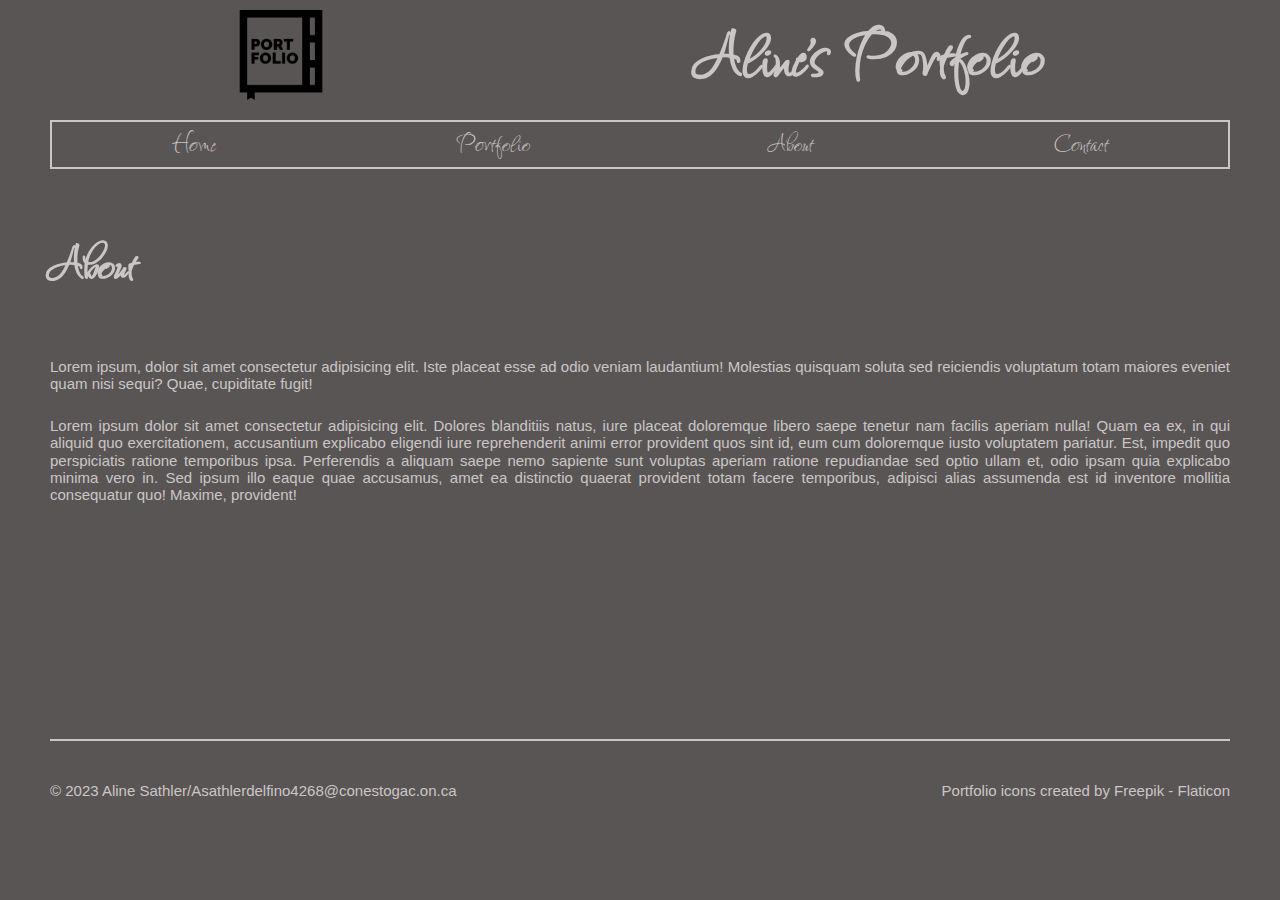
==== about.html @ 29008902 "Initial Version" ====
<!DOCTYPE html>
<html lang="en">
  <head>
    <meta charset="UTF-8" />
    <meta name="viewport" content="width=device-width, initial-scale=1.0" />
    <title>Aline's Portfolio</title>
    <link
      rel="shortcut icon"
      href="./images/icons8-portfolio-50.png"
      type="image/x-icon"
    />

    <link rel="stylesheet" href="./css/normalize.css" />
    <link rel="stylesheet" href="./css/style.css" />

    <link rel="preconnect" href="https://fonts.googleapis.com" />
    <link rel="preconnect" href="https://fonts.gstatic.com" crossorigin />
    <link
      href="https://fonts.googleapis.com/css2?family=Fuggles&family=Rubik:wght@400;500&display=swap"
      rel="stylesheet"
    />
  </head>
  <body class="container">
    <header>
      <img
        src="./images/portfolio.png"
        alt="Portfolio Image"
        id="headerImage"
      />
      <h1>Aline's Portfolio</h1>
    </header>

    <nav>
      <a href="index.html">Home</a>
      <a href="portfolio.html">Portfolio</a>
      <a href="about.html">About</a>
      <a href="contact.html">Contact</a>
    </nav>

    <div class="content">
      <main>
        <h2>About</h2>
        <p>
          Lorem ipsum, dolor sit amet consectetur adipisicing elit. Iste placeat
          esse ad odio veniam laudantium! Molestias quisquam soluta sed
          reiciendis voluptatum totam maiores eveniet quam nisi sequi? Quae,
          cupiditate fugit!
        </p>
        <p>
          Lorem ipsum dolor sit amet consectetur adipisicing elit. Dolores
          blanditiis natus, iure placeat doloremque libero saepe tenetur nam
          facilis aperiam nulla! Quam ea ex, in qui aliquid quo exercitationem,
          accusantium explicabo eligendi iure reprehenderit animi error
          provident quos sint id, eum cum doloremque iusto voluptatem pariatur.
          Est, impedit quo perspiciatis ratione temporibus ipsa. Perferendis a
          aliquam saepe nemo sapiente sunt voluptas aperiam ratione repudiandae
          sed optio ullam et, odio ipsam quia explicabo minima vero in. Sed
          ipsum illo eaque quae accusamus, amet ea distinctio quaerat provident
          totam facere temporibus, adipisci alias assumenda est id inventore
          mollitia consequatur quo! Maxime, provident!
        </p>
      </main>
    </div>

    <footer>
      <p>&copy; 2023 Aline Sathler/Asathlerdelfino4268@conestogac.on.ca</p>
      <p>
        <a
          href="https://www.flaticon.com/free-icons/portfolio"
          title="portfolio icons"
          >Portfolio icons created by Freepik - Flaticon</a
        >
      </p>
    </footer>
  </body>
</html>
---- css/style.css ----
:root {
  --primary-color: #5a5555;
  --secundary-color: #cac6c6;
  --tertiary-color: #03e5f9;
  --quaternary-color: #06b8f9;
}

h1 {
  font-size: 80px;
  font-weight: 800;
}

h2 {
  font-size: 60px;
}

h3 {
  font-size: 40px;
}

ul {
  list-style: circle;
}

li {
  font-size: 20px;
  font-family: Arial, "Helvetica Neue", Helvetica, sans-serif;
  line-height: 1.5;
}

p {
  font-size: 15px;
  font-family: Arial, "Helvetica Neue", Helvetica, sans-serif;
  text-align: justify;
  padding-top: 10px;
}

a {
  color: var(--quaternary-color);
  &:hover {
    color: var(--tertiary-color);
  }
}

.container {
  min-height: 100vh;
  width: 1200px;
  margin: auto;
  background-color: var(--primary-color);
  color: var(--secundary-color);
  font-family: Fuggles, Arial, "Helvetica Neue", Helvetica, sans-serif;
}

header {
  height: 10vh;
  padding: 10px 10px;
  display: flex;
  align-items: center;
  justify-content: space-around;
}

#headerImage {
  height: 10vh;
}

nav {
  height: 5vh;
  margin: 10px 10px;
  font-size: 30px;
  display: flex;
  align-items: center;
  justify-content: space-around;
  border: 2px solid var(--secundary-color);

  & > a {
    text-decoration: none;
    color: var(--secundary-color);
    &:hover {
      color: var(--tertiary-color);
    }
  }
}

.content {
  display: flex;
  margin: 10px 10px;
  min-height: 550px;
}

.mainIndexPage {
  width: 1000px;
  margin-right: 20px;
}

#bannerImage {
  width: 1000px;
  padding: auto;
}

aside {
  width: 160px;
}

footer {
  height: 10vh;
  margin: 10px 10px;
  display: flex;
  align-items: center;
  justify-content: space-between;
  border-top: 2px solid var(--secundary-color);
  & > p > a {
    text-decoration: none;
    color: var(--secundary-color);
    &:hover {
      color: var(--tertiary-color);
    }
  }
}
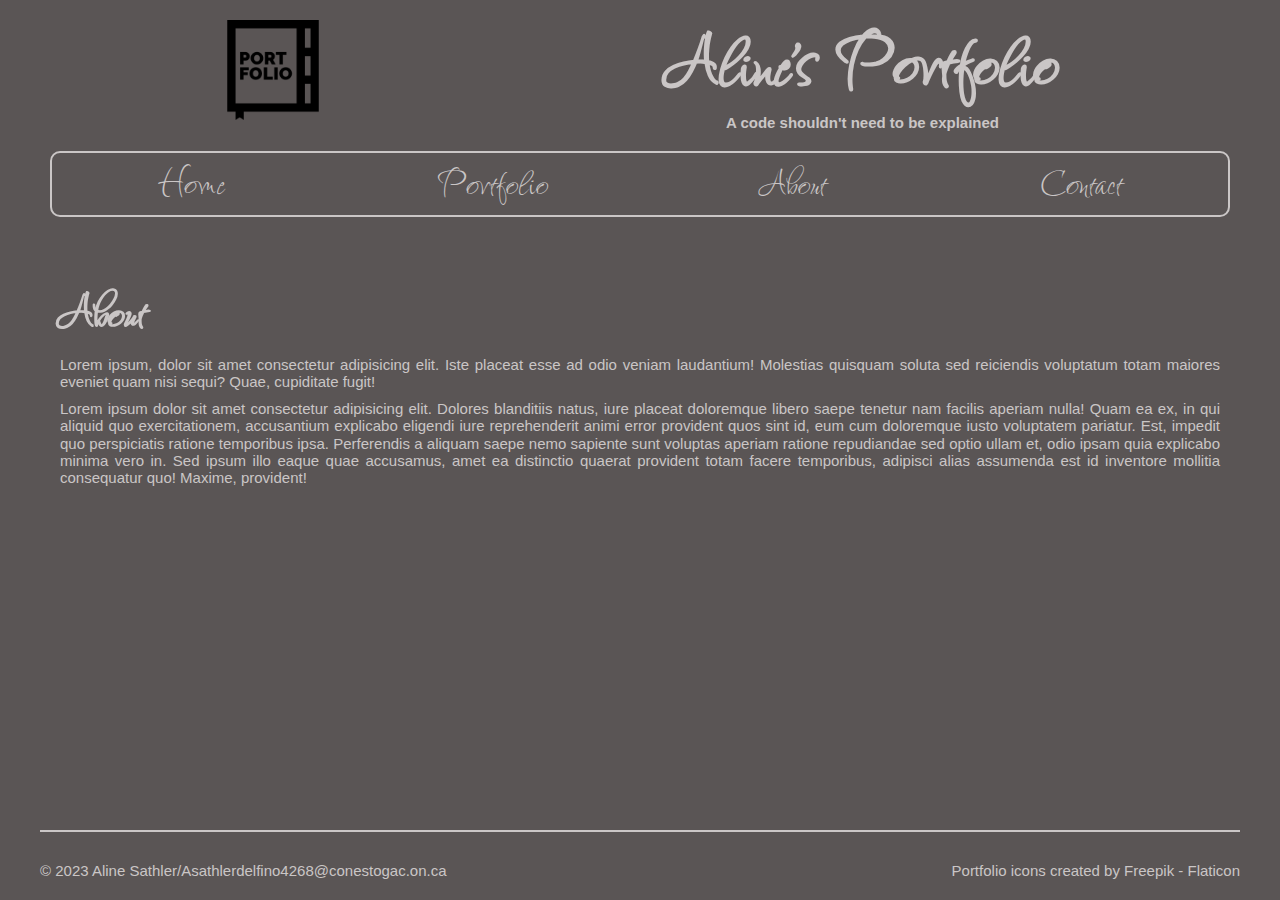
==== commit edbb3bae: "Using float in the sidebar" ====
--- a/about.html
+++ b/about.html
@@ -1,76 +1,68 @@
 <!DOCTYPE html>
 <html lang="en">
-  <head>
-    <meta charset="UTF-8" />
-    <meta name="viewport" content="width=device-width, initial-scale=1.0" />
-    <title>Aline's Portfolio</title>
-    <link
-      rel="shortcut icon"
-      href="./images/icons8-portfolio-50.png"
-      type="image/x-icon"
-    />
 
-    <link rel="stylesheet" href="./css/normalize.css" />
-    <link rel="stylesheet" href="./css/style.css" />
+<head>
+  <meta charset="UTF-8" />
+  <meta name="viewport" content="width=device-width, initial-scale=1.0" />
+  <title>Aline's Portfolio</title>
+  <link rel="shortcut icon" href="./images/icons8-portfolio-50.png" type="image/x-icon" />
 
-    <link rel="preconnect" href="https://fonts.googleapis.com" />
-    <link rel="preconnect" href="https://fonts.gstatic.com" crossorigin />
-    <link
-      href="https://fonts.googleapis.com/css2?family=Fuggles&family=Rubik:wght@400;500&display=swap"
-      rel="stylesheet"
-    />
-  </head>
-  <body class="container">
-    <header>
-      <img
-        src="./images/portfolio.png"
-        alt="Portfolio Image"
-        id="headerImage"
-      />
+  <link rel="stylesheet" href="./css/normalize.css" />
+  <link rel="stylesheet" href="./css/style.css" />
+
+  <link rel="preconnect" href="https://fonts.googleapis.com" />
+  <link rel="preconnect" href="https://fonts.gstatic.com" crossorigin />
+  <link href="https://fonts.googleapis.com/css2?family=Fuggles&family=Rubik:wght@400;500&display=swap"
+    rel="stylesheet" />
+</head>
+
+<body>
+  <header>
+    <img src="./images/portfolio.png" alt="Portfolio Image" id="headerImage" />
+
+    <div>
       <h1>Aline's Portfolio</h1>
-    </header>
+      <h5>A code shouldn't need to be explained</h5>
+    </div>
+  </header>
 
-    <nav>
-      <a href="index.html">Home</a>
-      <a href="portfolio.html">Portfolio</a>
-      <a href="about.html">About</a>
-      <a href="contact.html">Contact</a>
-    </nav>
+  <nav>
+    <a href="index.html">Home</a>
+    <a href="portfolio.html">Portfolio</a>
+    <a href="about.html">About</a>
+    <a href="contact.html">Contact</a>
+  </nav>
 
-    <div class="content">
-      <main>
-        <h2>About</h2>
-        <p>
-          Lorem ipsum, dolor sit amet consectetur adipisicing elit. Iste placeat
-          esse ad odio veniam laudantium! Molestias quisquam soluta sed
-          reiciendis voluptatum totam maiores eveniet quam nisi sequi? Quae,
-          cupiditate fugit!
-        </p>
-        <p>
-          Lorem ipsum dolor sit amet consectetur adipisicing elit. Dolores
-          blanditiis natus, iure placeat doloremque libero saepe tenetur nam
-          facilis aperiam nulla! Quam ea ex, in qui aliquid quo exercitationem,
-          accusantium explicabo eligendi iure reprehenderit animi error
-          provident quos sint id, eum cum doloremque iusto voluptatem pariatur.
-          Est, impedit quo perspiciatis ratione temporibus ipsa. Perferendis a
-          aliquam saepe nemo sapiente sunt voluptas aperiam ratione repudiandae
-          sed optio ullam et, odio ipsam quia explicabo minima vero in. Sed
-          ipsum illo eaque quae accusamus, amet ea distinctio quaerat provident
-          totam facere temporibus, adipisci alias assumenda est id inventore
-          mollitia consequatur quo! Maxime, provident!
-        </p>
-      </main>
-    </div>
+  <main>
+    <h2>About</h2>
+    <p>
+      Lorem ipsum, dolor sit amet consectetur adipisicing elit. Iste placeat
+      esse ad odio veniam laudantium! Molestias quisquam soluta sed reiciendis
+      voluptatum totam maiores eveniet quam nisi sequi? Quae, cupiditate
+      fugit!
+    </p>
+    <p>
+      Lorem ipsum dolor sit amet consectetur adipisicing elit. Dolores
+      blanditiis natus, iure placeat doloremque libero saepe tenetur nam
+      facilis aperiam nulla! Quam ea ex, in qui aliquid quo exercitationem,
+      accusantium explicabo eligendi iure reprehenderit animi error provident
+      quos sint id, eum cum doloremque iusto voluptatem pariatur. Est, impedit
+      quo perspiciatis ratione temporibus ipsa. Perferendis a aliquam saepe
+      nemo sapiente sunt voluptas aperiam ratione repudiandae sed optio ullam
+      et, odio ipsam quia explicabo minima vero in. Sed ipsum illo eaque quae
+      accusamus, amet ea distinctio quaerat provident totam facere temporibus,
+      adipisci alias assumenda est id inventore mollitia consequatur quo!
+      Maxime, provident!
+    </p>
+  </main>
 
-    <footer>
-      <p>&copy; 2023 Aline Sathler/Asathlerdelfino4268@conestogac.on.ca</p>
-      <p>
-        <a
-          href="https://www.flaticon.com/free-icons/portfolio"
-          title="portfolio icons"
-          >Portfolio icons created by Freepik - Flaticon</a
-        >
-      </p>
-    </footer>
-  </body>
-</html>
+  <footer>
+    <p>&copy; 2023 Aline Sathler/Asathlerdelfino4268@conestogac.on.ca</p>
+    <p>
+      <a href="https://www.flaticon.com/free-icons/portfolio" title="portfolio icons">Portfolio icons created by Freepik
+        - Flaticon</a>
+    </p>
+  </footer>
+</body>
+
+</html>--- a/css/style.css
+++ b/css/style.css
@@ -5,114 +5,131 @@
   --quaternary-color: #06b8f9;
 }
 
+* {
+  box-sizing: border-box;
+  padding: 0;
+  margin: 0;
+}
+
+html {
+  font-family: Arial, "Helvetica Neue", Helvetica, sans-serif;
+  font-size: 15px;
+}
+
 h1 {
-  font-size: 80px;
+  font-family: Fuggles, Arial, "Helvetica Neue", Helvetica, sans-serif;
+  font-size: 6rem;
   font-weight: 800;
+  margin: 0;
 }
 
 h2 {
-  font-size: 60px;
+  font-family: Fuggles, Arial, "Helvetica Neue", Helvetica, sans-serif;
+  font-size: 4rem;
 }
 
 h3 {
-  font-size: 40px;
+  font-family: Fuggles, Arial, "Helvetica Neue", Helvetica, sans-serif;
+  font-size: 3rem;
+}
+
+h5 {
+  font-size: 1rem;
 }
 
 ul {
   list-style: circle;
+  margin-left: 15px;
 }
 
 li {
-  font-size: 20px;
-  font-family: Arial, "Helvetica Neue", Helvetica, sans-serif;
+  font-size: 1.25rem;
   line-height: 1.5;
 }
 
 p {
-  font-size: 15px;
-  font-family: Arial, "Helvetica Neue", Helvetica, sans-serif;
+  font-size: 1rem;
   text-align: justify;
   padding-top: 10px;
 }
 
 a {
+  text-decoration: none;
   color: var(--quaternary-color);
   &:hover {
     color: var(--tertiary-color);
   }
 }
 
-.container {
+body {
   min-height: 100vh;
   width: 1200px;
-  margin: auto;
+  margin: 0 auto;
   background-color: var(--primary-color);
   color: var(--secundary-color);
-  font-family: Fuggles, Arial, "Helvetica Neue", Helvetica, sans-serif;
 }
 
 header {
-  height: 10vh;
-  padding: 10px 10px;
+  padding: 10px;
   display: flex;
   align-items: center;
   justify-content: space-around;
+  div {
+    text-align: center;
+  }
 }
 
 #headerImage {
-  height: 10vh;
+  height: 100px;
 }
 
 nav {
-  height: 5vh;
-  margin: 10px 10px;
-  font-size: 30px;
+  padding: 5px 0;
+  margin: 10px;
+  font-size: 3rem;
   display: flex;
   align-items: center;
   justify-content: space-around;
   border: 2px solid var(--secundary-color);
-
-  & > a {
-    text-decoration: none;
+  border-radius: 10px;
+  a {
+    font-family: Fuggles, Arial, "Helvetica Neue", Helvetica, sans-serif;
     color: var(--secundary-color);
-    &:hover {
-      color: var(--tertiary-color);
-    }
   }
 }
 
-.content {
-  display: flex;
-  margin: 10px 10px;
-  min-height: 550px;
+.mainIndexPage {
+  float: right;
+  width: 900px;
+  margin-left: 50px;
 }
 
-.mainIndexPage {
-  width: 1000px;
-  margin-right: 20px;
+main {
+  padding: 10px;
+  margin: 50px 10px;
+  min-height: 57vh;
 }
 
 #bannerImage {
-  width: 1000px;
+  width: 880px;
   padding: auto;
 }
 
 aside {
-  width: 160px;
+  float: left;
+  margin: 50px 10px;
+  padding: 10px;
+  width: 200px;
 }
 
 footer {
-  height: 10vh;
-  margin: 10px 10px;
+  clear: both;
+  padding: 20px 0;
   display: flex;
   align-items: center;
   justify-content: space-between;
   border-top: 2px solid var(--secundary-color);
-  & > p > a {
-    text-decoration: none;
+  a {
     color: var(--secundary-color);
-    &:hover {
-      color: var(--tertiary-color);
-    }
   }
 }
